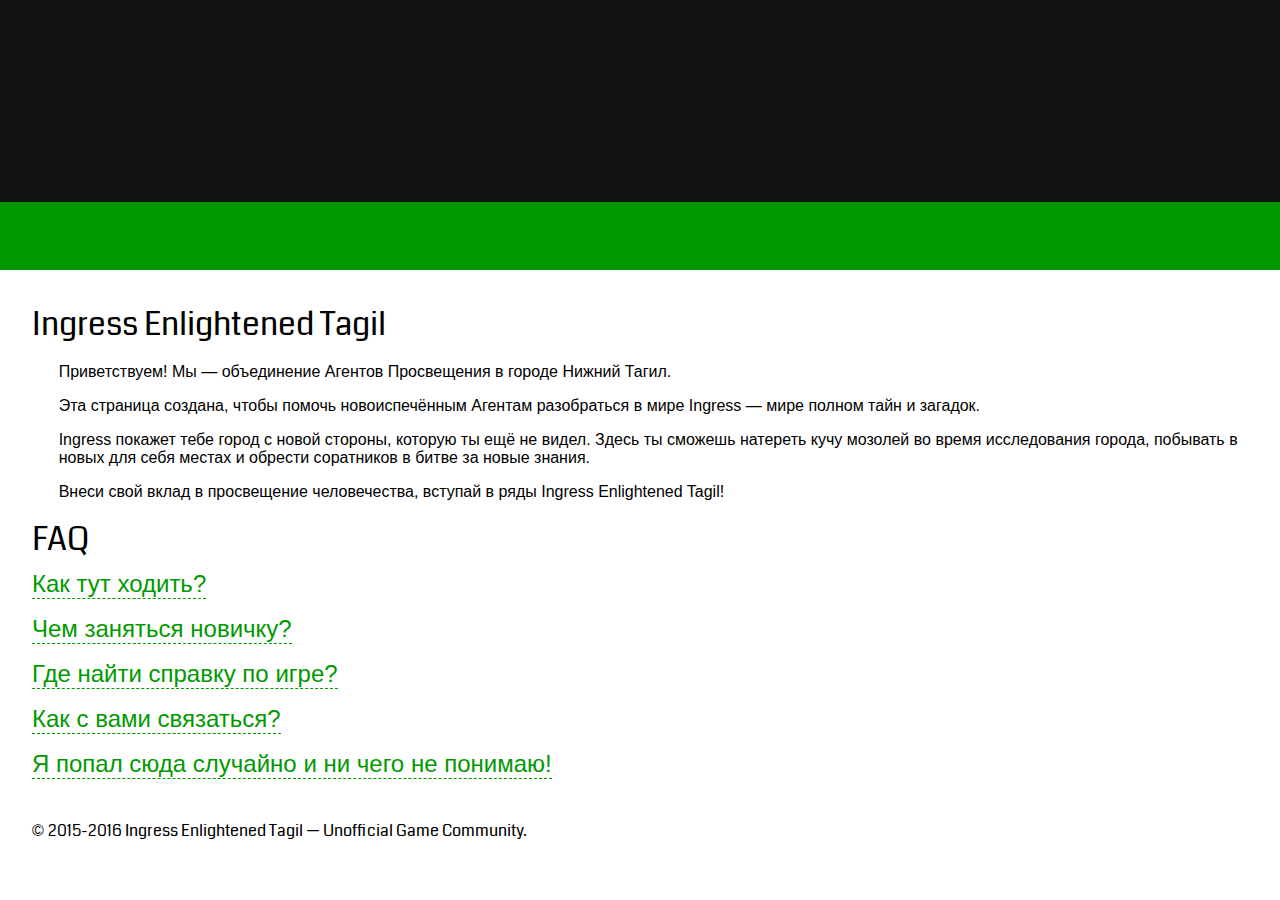
==== index.html @ 899906b1 "Update index.html" ====
<!DOCTYPE html>
<!-- Created by MegaZet
	gplus: https://plus.google.com/u/0/111681634031933067401 -->
<html>
<head>
<title>Ingress Enlightened Tagil</title>
<meta http-equiv="Content-Type" content="text/html; charset=UTF-8" />
<meta name="description" content="Ingress Enlightened Tagil - Unofficial Game Community">
<meta name="Keywords" content="Ingress, Enlightened, Community, Nizhhny Tagil, Tagil, Ингресс, Энлайты, Просвещённые, Просвещение, сообщество, Нижний Тагил, Тагил"> 
<link rel="stylesheet" href="style.css" />
<link href="favicon.png" type="image/png" rel="shortcut icon" />
<link href="https://fonts.googleapis.com/css?family=Coda" rel="stylesheet" type="text/css">
</head>
<body>
	<div class="header">
		<div class="logo"></div>
	</div>
	<div class="main">
		<h1 class="coda">Ingress Enlightened Tagil</h1>
		<p>Приветствуем! Мы — объединение Агентов Просвещения в городе Нижний Тагил.</p>
		<p>Эта страница создана, чтобы помочь новоиспечённым Агентам разобраться в мире Ingress — мире полном тайн и загадок.</p>
		<p>Ingress покажет тебе город с новой стороны, которую ты ещё не видел. Здесь ты сможешь натереть кучу мозолей во время исследования города, побывать в новых для себя местах и обрести соратников в битве за новые знания.</p>
		<p>Внеси свой вклад в просвещение человечества, вступай в ряды Ingress Enlightened Tagil!</p>
		<h1 class="coda">FAQ</h1>
		<label for="faq1">Как тут ходить?</label>
		<input type="checkbox" id="faq1">
		<div id="ans1">
			Твоя позиция в игровом мире напрямую связана с вашей позицией в реальном мире. Иными словами, чтобы добраться до какой-то точки в игре ты должен прийти или приехать туда в реальности.<br/>
			Для этого необходимо чтобы твоё устройство имело доступ в интернет, а так же на нём была включена передача данных GPS.
		</div> 
		<label for="faq2">Чем заняться новичку?</label>
		<input type="checkbox" id="faq2">
		<div id="ans2">
			Основное занятие новичка это получение как можно большего количества AP.<br/>
			Лучшей стратегией в этом деле будет поиск и захват серых порталов и постройка множества небольших полей.<br/>
			Спланировать свои действия можно, посмотрев глобальную <a href="https://www.ingress.com/intel">карту порталов Intel</a>.<br/>
			Особого смысла разрушать порталы Сопротивления для новичка нет - только если очень хочется попробовать ;)
		</div>
		<label for="faq3">Где найти справку по игре?</label>
		<input type="checkbox" id="faq3">
		<div id="ans3">
			В интернете можно найти достаточно много справочной информации по игре. Ниже представлено несколько ссылок, которые помогут разобраться с игрой и ответить на большую часть вопросов:<br/>
			<ul>
				<li>Официальный <a href="https://support.ingress.com/hc/ru">справочный центр Ingress</a>;<br/>
				<li><a href="http://ingress.su">Ingress Wiki на русском</a>;<br/>
				<li>Краткий справочник: <a href="https://p5.zdassets.com/hc/theme_assets/764160/200122727/ENL_QuickGuideKit.pdf">на английском</a> (оригинал) / <a href="https://drive.google.com/file/d/0B8fwtR0fsNl6NGNiRjJFTkZDUVk/view">на русском</a> (перевод);<br/>
				<li><a href="https://drive.google.com/file/d/0Byvu3DpGVrdCWmk1WEdYeWkwYnc/view">Подробный справочник</a>.
			</ul>
		</div>
		<label for="faq4">Как с вами связаться?</label>
		<input type="checkbox" id="faq4">
		<div id="ans4">
			Мы всегда готовы помочь новичкам освоиться в игре и ответить на любые вопросы.<br/>
			Для связи можно использовать COMM — встроенный в игру чат. Он имеет несколько вкладок: Все (All) — если требуется написать сообщение, видимое и Просвещением и Сопротивлением, Фракция (Faction) — для сообщений только внутри фракции.<br/>
			Но в основном игроки для связи используют чаты в мессенжере <a href="https://telegram.org/">Telegram</a>. Сделано это для предотвращения попадания в чат членов вражеской фракции.<br/>
			Так же мы имеем своё сообщество в Google+. Что бы попасть в сообщество, просто напишите об этом в COMM любому Агенту высокого уровня, например <span class="coda green">@MegaZet</span>, <span class="coda green">@Podminus</span> или <span class="coda green">@Monakh</span>, и мы добавим тебя в telegram чат.<br/>
			Кроме того, что бы следить за новостями игры и быть в курсе происходящего можно ступить в:<br/>
			<ul>
				<li>Официальное сообщество <a href="https://plus.google.com/u/0/communities/103803967875500436831">Ingress</a> в Google+;<br/>
				<li>Неофициальное сообщество <a href="https://plus.google.com/u/0/communities/116063637455161334044">Ingress - Россия</a> в Google+;<br/>
				<li>Неофициальное неформальное сообщество <a href="https://plus.google.com/u/0/communities/117521882712940738232">Ignress Роисся</a> в Google+;<br/>
				<li>Неофициальное сообщество <a href="https://vk.com/ingress">Ingress</a> в Вконтакте.
			</ul>
		</div>
		<label for="faq5">Я попал сюда случайно и ни чего не понимаю!</label>
		<input type="checkbox" id="faq5">
		<div id="ans5">
			Этот сайт посвящён <a href="https://www.ingress.com/">Ingress</a> — многопользовательской он-лайн игре с дополненной реальностью, созданной Niantic Labs в Google для Android- и iOS-устройств.<br/>
			Если прочитанная выше информация тебя заинтересовала, и ты хочешь примкнуть к одной из игровых Фракций, то добро пожаловать!<br/>
			Скачать клиент игры на своё мобильное устройство можно по одной из ссылок ниже:<br/>
			<a class="gp" href="https://play.google.com/store/apps/details?id=com.nianticproject.ingress" alt="Загрузите на Google Play"></a><a class="as" href="https://itunes.apple.com/ru/app/ingress/id576505181" alt="Загрузите в App Store"></a><br/>
			Или можно воспользоваться QR-кодами:<br/>
			Google Play:<img class="img" src="qr-android.gif" alt="qr-android" /> App Store:<img class="img" src="qr-ios.gif" alt="qr-ios" /><br/>
			Выбирая Фракцию помни: "Сопротивление бесполезно. Просвещение неизбежно!".
		</div>
		<div class="footer">
		© <span class="coda">2015-2016 Ingress Enlightened Tagil — Unofficial Game Community.</span>
		</div>
	</div>
</body>
</html>
---- style.css ----
body, html {
	margin: 0; padding: 0;
	width: 100%; height: 100%;
	color: #000000;
	font: 12pt 'Helvetica', sans-serif;
}

.header {
	width: 100%;
	height: 30%;
	background-image: linear-gradient(to bottom, #131313 75%, #009900 25%);
}

.logo {
	width: 100%;
	height: 100%;
	background-image: url('logo.svg');
	background-size: contain;
	background-repeat: no-repeat;
	background-position: 50% 0%;
}

.main {
	padding-top: 24pt;
	padding-left: 24pt;
}

.footer  {
	width: 100%;
	padding-top: 2em;
}

h1, h2 {
	font-weight: normal;
	margin: 0; padding: 0;
}

label {
	display: inline-block;
	cursor: pointer;
	font-size: 18pt;
	color: #009900;
	margin-top: 6pt;
	margin-bottom:6pt;
	border-bottom: 1px dashed #009900;
}

a, .green {
	color: #009900;
}

.coda {
	font-family: 'Coda', sans-serif;
}

#ans1, #ans2, #ans3, #ans4, #ans5 {
	margin-left: 20pt;
	visibility: hidden;
	height: 0;
	opacity: 0;
	transform: scaleY(0);
	transition-property: height, transform, opacity;
	transition-duration: 0.1s; transition-timing-function: ease-out; transition-delay: 0s;
}

#faq1:checked + #ans1, #faq2:checked + #ans2, #faq3:checked + #ans3, #faq4:checked + #ans4, #faq5:checked + #ans5 {
	visibility: visible;
	height: auto;
	transform: scaleY(1);
	opacity: 1;
}

input {
	visibility: hidden;
}

ul {
	margin-top: 0; margin-bottom :0;
}

.img {
	margin: 20pt;
	vertical-align: middle;
}

.gp, .as {
	display: inline-block;
	margin-left: 20pt;
	width: 160px;
	height: 46px;
}

.gp {
	background-image: url('googleplay.svg');
}

.as {
	background-image: url('appstore.svg');
}

p {
	margin-left: 20pt;
}
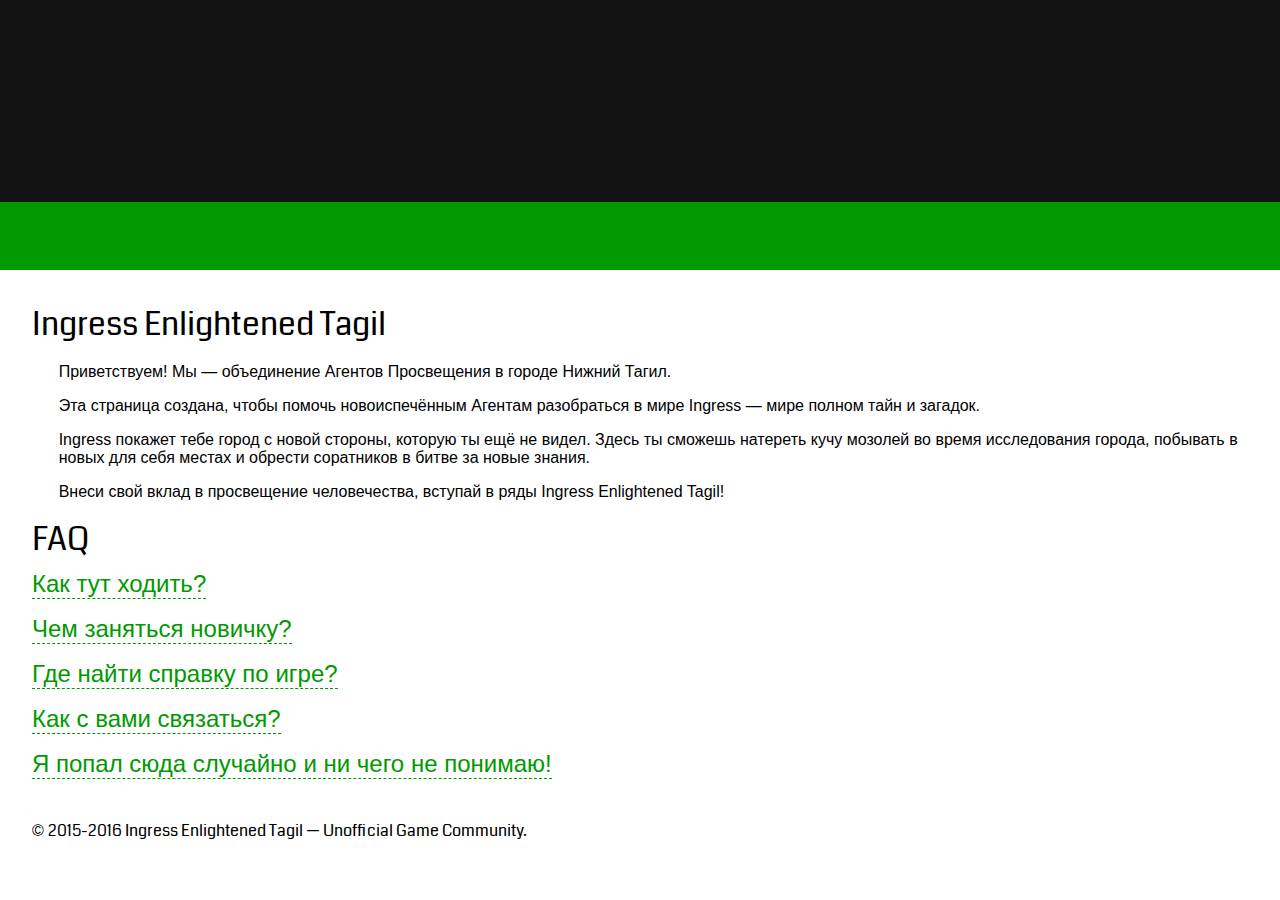
==== commit 62a89a14: "Update index.html" ====
--- a/index.html
+++ b/index.html
@@ -6,7 +6,7 @@
 <title>Ingress Enlightened Tagil</title>
 <meta http-equiv="Content-Type" content="text/html; charset=UTF-8" />
 <meta name="description" content="Ingress Enlightened Tagil - Unofficial Game Community">
-<meta name="Keywords" content="Ingress, Enlightened, Community, Nizhhny Tagil, Tagil, Ингресс, Энлайты, Просвещённые, Просвещение, сообщество, Нижний Тагил, Тагил"> 
+<meta name="Keywords" content="Ingress, Enlightened, Community, Nizhny Tagil, Tagil, Ингресс, Энлайты, Энлайт, Просвещённые, Просвещение, сообщество, Нижний Тагил, Тагил"> 
 <link rel="stylesheet" href="style.css" />
 <link href="favicon.png" type="image/png" rel="shortcut icon" />
 <link href="https://fonts.googleapis.com/css?family=Coda" rel="stylesheet" type="text/css">
@@ -43,8 +43,8 @@
 			<ul>
 				<li>Официальный <a href="https://support.ingress.com/hc/ru">справочный центр Ingress</a>;<br/>
 				<li><a href="http://ingress.su">Ingress Wiki на русском</a>;<br/>
-				<li>Краткий справочник: <a href="https://p5.zdassets.com/hc/theme_assets/764160/200122727/ENL_QuickGuideKit.pdf">на английском</a> (оригинал) / <a href="https://drive.google.com/file/d/0B8fwtR0fsNl6NGNiRjJFTkZDUVk/view">на русском</a> (перевод);<br/>
-				<li><a href="https://drive.google.com/file/d/0Byvu3DpGVrdCWmk1WEdYeWkwYnc/view">Подробный справочник</a>.
+				<li>Официальный краткий справочник: <a href="https://p5.zdassets.com/hc/theme_assets/764160/200122727/ENL_QuickGuideKit.pdf">на английском</a> (оригинал) / <a href="https://drive.google.com/file/d/0B8fwtR0fsNl6NGNiRjJFTkZDUVk/view">на русском</a> (перевод);<br/>
+				<li><a href="https://drive.google.com/file/d/0B8fwtR0fsNl6c1B4VXFFRkRfTFU/view">Подробный справочник</a>.
 			</ul>
 		</div>
 		<label for="faq4">Как с вами связаться?</label>
@@ -53,13 +53,15 @@
 			Мы всегда готовы помочь новичкам освоиться в игре и ответить на любые вопросы.<br/>
 			Для связи можно использовать COMM — встроенный в игру чат. Он имеет несколько вкладок: Все (All) — если требуется написать сообщение, видимое и Просвещением и Сопротивлением, Фракция (Faction) — для сообщений только внутри фракции.<br/>
 			Но в основном игроки для связи используют чаты в мессенжере <a href="https://telegram.org/">Telegram</a>. Сделано это для предотвращения попадания в чат членов вражеской фракции.<br/>
-			Так же мы имеем своё сообщество в Google+. Что бы попасть в сообщество, просто напишите об этом в COMM любому Агенту высокого уровня, например <span class="coda green">@MegaZet</span>, <span class="coda green">@Podminus</span> или <span class="coda green">@Monakh</span>, и мы добавим тебя в telegram чат.<br/>
+			Так же мы имеем своё сообщество в Google+. Что бы попасть в сообщество, просто напишите об этом в COMM любому Агенту высокого уровня, например <span class="coda green">@MegaZet</span>, <span class="coda green">@Podminus</span> или <span class="coda green">@Monakh</span>.<br/>
+			Либо <a href="https://telegram.me/megazet">напиши</a> нам напрямую в Telegram.<br/>
 			Кроме того, что бы следить за новостями игры и быть в курсе происходящего можно ступить в:<br/>
 			<ul>
 				<li>Официальное сообщество <a href="https://plus.google.com/u/0/communities/103803967875500436831">Ingress</a> в Google+;<br/>
-				<li>Неофициальное сообщество <a href="https://plus.google.com/u/0/communities/116063637455161334044">Ingress - Россия</a> в Google+;<br/>
-				<li>Неофициальное неформальное сообщество <a href="https://plus.google.com/u/0/communities/117521882712940738232">Ignress Роисся</a> в Google+;<br/>
-				<li>Неофициальное сообщество <a href="https://vk.com/ingress">Ingress</a> в Вконтакте.
+				<li>Сообщество <a href="https://plus.google.com/u/0/communities/116063637455161334044">Ingress - Россия</a> в Google+;<br/>
+				<li>Неформальное сообщество <a href="https://plus.google.com/u/0/communities/117521882712940738232">Ignress Роисся</a> в Google+;<br/>
+				<li>Сообщество <a href="https://vk.com/ingress">Ingress</a> в Вконтакте.
+				<li>Новостной канал <a href="https://telegram.me/IERussia">Enlightened Russia</a> в Telegram.
 			</ul>
 		</div>
 		<label for="faq5">Я попал сюда случайно и ни чего не понимаю!</label>
@@ -68,10 +70,22 @@
 			Этот сайт посвящён <a href="https://www.ingress.com/">Ingress</a> — многопользовательской он-лайн игре с дополненной реальностью, созданной Niantic Labs в Google для Android- и iOS-устройств.<br/>
 			Если прочитанная выше информация тебя заинтересовала, и ты хочешь примкнуть к одной из игровых Фракций, то добро пожаловать!<br/>
 			Скачать клиент игры на своё мобильное устройство можно по одной из ссылок ниже:<br/>
-			<a class="gp" href="https://play.google.com/store/apps/details?id=com.nianticproject.ingress" alt="Загрузите на Google Play"></a><a class="as" href="https://itunes.apple.com/ru/app/ingress/id576505181" alt="Загрузите в App Store"></a><br/>
-			Или можно воспользоваться QR-кодами:<br/>
-			Google Play:<img class="img" src="qr-android.gif" alt="qr-android" /> App Store:<img class="img" src="qr-ios.gif" alt="qr-ios" /><br/>
-			Выбирая Фракцию помни: "Сопротивление бесполезно. Просвещение неизбежно!".
+			<div>
+				<div class="banners">
+					<a class="gp" href="https://play.google.com/store/apps/details?id=com.nianticproject.ingress" title="Загрузите на Google Play"></a>
+					<br/>
+					<a class="as" href="https://itunes.apple.com/ru/app/ingress/id576505181" title="Загрузите в App Store"></a>
+				</div>
+				<figure>
+					<img class="img" src="qr-android.gif" alt="qr-android" />
+					<figcaption>Google Paly</figcaption>
+				</figure>
+				<figure>
+					<img class="qr_as" src="qr-ios.gif" alt="App Store" />
+					<figcaption>App Store</figcaption>
+				</figure>
+			</div>
+			Выбирая Фракцию помни: "Просвещение неизбежно. Сопротивление бесполезно!".
 		</div>
 		<div class="footer">
 		© <span class="coda">2015-2016 Ingress Enlightened Tagil — Unofficial Game Community.</span>
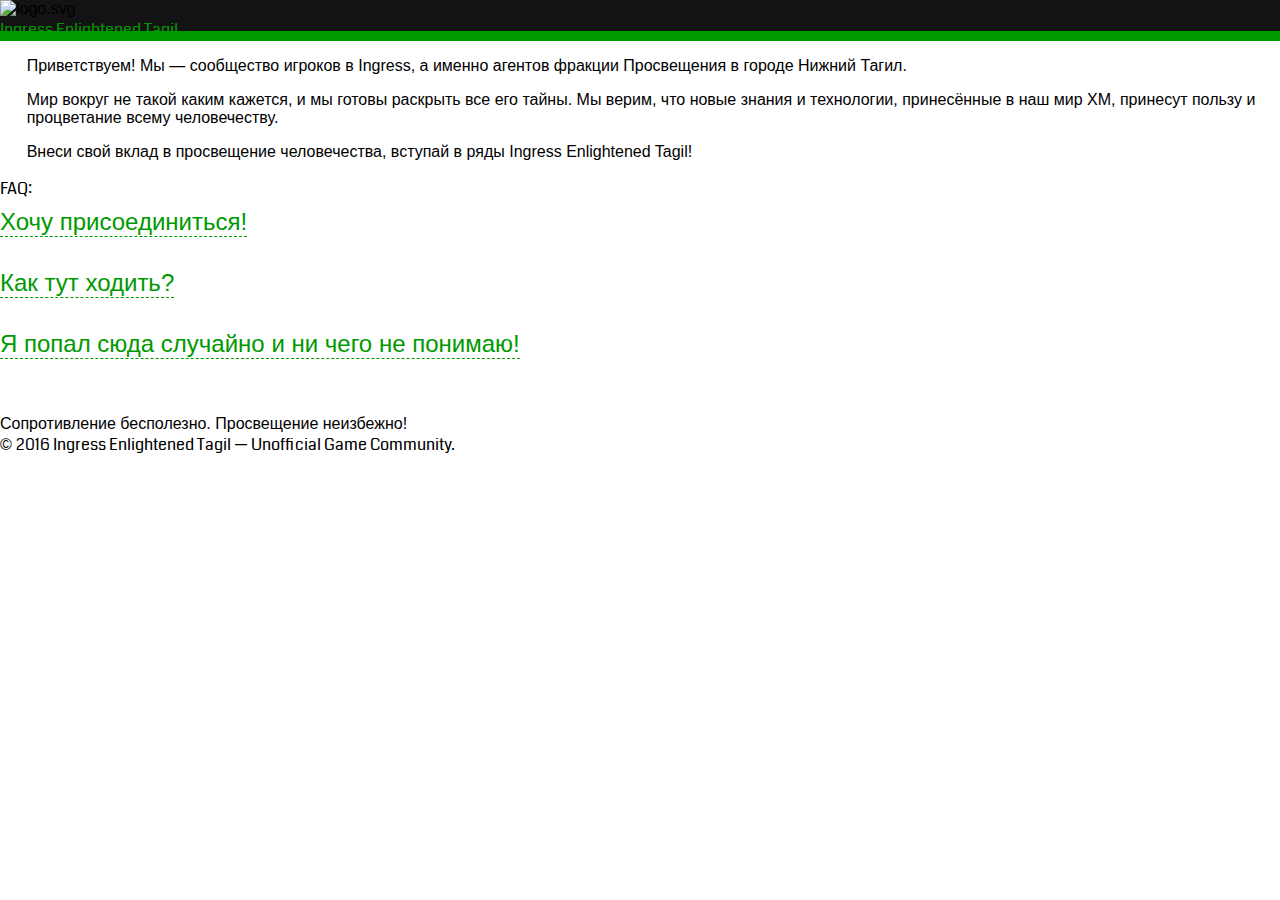
==== commit b7c5ec29: "Update and rename oldindex.html to index.html" ====
--- a/index.html
+++ b/index.html
@@ -6,89 +6,72 @@
 <title>Ingress Enlightened Tagil</title>
 <meta http-equiv="Content-Type" content="text/html; charset=UTF-8" />
 <meta name="description" content="Ingress Enlightened Tagil - Unofficial Game Community">
-<meta name="Keywords" content="Ingress, Enlightened, Community, Nizhny Tagil, Tagil, Ингресс, Энлайты, Энлайт, Просвещённые, Просвещение, сообщество, Нижний Тагил, Тагил"> 
+<meta name="Keywords" content="Ingress, Enlightened, Community, Nizhhny Tagil, Tagil, Ингресс, Энлайты, Просвещённые, Просвещение, сообщество, Нижний Тагил, Тагил"> 
 <link rel="stylesheet" href="style.css" />
 <link href="favicon.png" type="image/png" rel="shortcut icon" />
 <link href="https://fonts.googleapis.com/css?family=Coda" rel="stylesheet" type="text/css">
 </head>
 <body>
-	<div class="header">
-		<div class="logo"></div>
-	</div>
-	<div class="main">
-		<h1 class="coda">Ingress Enlightened Tagil</h1>
-		<p>Приветствуем! Мы — объединение Агентов Просвещения в городе Нижний Тагил.</p>
-		<p>Эта страница создана, чтобы помочь новоиспечённым Агентам разобраться в мире Ingress — мире полном тайн и загадок.</p>
-		<p>Ingress покажет тебе город с новой стороны, которую ты ещё не видел. Здесь ты сможешь натереть кучу мозолей во время исследования города, побывать в новых для себя местах и обрести соратников в битве за новые знания.</p>
-		<p>Внеси свой вклад в просвещение человечества, вступай в ряды Ingress Enlightened Tagil!</p>
-		<h1 class="coda">FAQ</h1>
-		<label for="faq1">Как тут ходить?</label>
-		<input type="checkbox" id="faq1">
-		<div id="ans1">
-			Твоя позиция в игровом мире напрямую связана с вашей позицией в реальном мире. Иными словами, чтобы добраться до какой-то точки в игре ты должен прийти или приехать туда в реальности.<br/>
-			Для этого необходимо чтобы твоё устройство имело доступ в интернет, а так же на нём была включена передача данных GPS.
-		</div> 
-		<label for="faq2">Чем заняться новичку?</label>
-		<input type="checkbox" id="faq2">
-		<div id="ans2">
-			Основное занятие новичка это получение как можно большего количества AP.<br/>
-			Лучшей стратегией в этом деле будет поиск и захват серых порталов и постройка множества небольших полей.<br/>
-			Спланировать свои действия можно, посмотрев глобальную <a href="https://www.ingress.com/intel">карту порталов Intel</a>.<br/>
-			Особого смысла разрушать порталы Сопротивления для новичка нет - только если очень хочется попробовать ;)
+	<div class="wrapper">
+		<div class="header">
+			<img src="logo.svg" class="logo" alt="logo.svg" />
+			<div class="title">
+				<div class="coda middle"><a href="http://enltagil.ml" title="http://enltagil.ml">Ingress Enlightened Tagil</a></div>
+			</div>
 		</div>
-		<label for="faq3">Где найти справку по игре?</label>
-		<input type="checkbox" id="faq3">
-		<div id="ans3">
-			В интернете можно найти достаточно много справочной информации по игре. Ниже представлено несколько ссылок, которые помогут разобраться с игрой и ответить на большую часть вопросов:<br/>
-			<ul>
-				<li>Официальный <a href="https://support.ingress.com/hc/ru">справочный центр Ingress</a>;<br/>
-				<li><a href="http://ingress.su">Ingress Wiki на русском</a>;<br/>
-				<li>Официальный краткий справочник: <a href="https://p5.zdassets.com/hc/theme_assets/764160/200122727/ENL_QuickGuideKit.pdf">на английском</a> (оригинал) / <a href="https://drive.google.com/file/d/0B8fwtR0fsNl6NGNiRjJFTkZDUVk/view">на русском</a> (перевод);<br/>
-				<li><a href="https://drive.google.com/file/d/0B8fwtR0fsNl6c1B4VXFFRkRfTFU/view">Подробный справочник</a>.
-			</ul>
+		<div class="content">
+			<div class="hello">
+				<p>Приветствуем! Мы — сообщество игроков в Ingress, а именно агентов фракции Просвещения в городе Нижний Тагил.</p>
+				<p>Мир вокруг не такой каким кажется, и мы готовы раскрыть все его тайны. Мы верим, что новые знания и технологии, принесённые в наш мир XM, принесут пользу и процветание всему человечеству.</p>
+				<p>Внеси свой вклад в просвещение человечества, вступай в ряды Ingress Enlightened Tagil!</p>
+			</div>
+			<div class="coda h2">FAQ:</div>
+			<label for="faq1">Хочу присоединиться!</label>
+			<input type="checkbox" id="faq1">
+			<div id="ans1">
+				<p>Ingress это командная игра, где один в поле не воин. Если ты хочешь играть в команде, то добро пожаловать! Мы всегда рады видеть новичков наших рядах!</p>
+				<p>Для свзязи мы используем мессенджер <a href="https://telegram.org" title="https://telegram.org">Telegram</a>. Он удобнее и безопаснее встроенного в игру COMM, и им пользуются агенты по всему миру.</p>
+				<div class="center">
+					<a href="https://telegram.org/dl/android" title="Скачать Telegram для Android">Telegram для Android</a><br/>
+					<a href="https://telegram.org/dl/ios" title="Скачать Telegram для iOS">Telegram для iOS</a>
+				</div>
+				<p>После установки мессенджера укажи <span class="coda">@username</span> в настройках профиля. Старайся, что бы он совпадал с твоим ником в игре. После этого просто пройди по ссылке ниже и ты попадёшь в наш чат:</p>
+				<div class="center">
+					★ <a href="https://telegram.me/megazet" title="Зайти в чат">Ingress Enlightened Tagil</a> ★
+				</div>
+				<p>Кроме того, что бы следить за новостями игры и быть в курсе происходящего вступай в:</p>
+				<ul>
+					<li>Официальное сообщество <a href="https://plus.google.com/u/0/communities/103803967875500436831">Ingress</a> в Google+;</li>
+					<li>Сообщество <a href="https://plus.google.com/u/0/communities/116063637455161334044">Ingress - Россия</a> в Google+;</li>
+					<li>Неформальное сообщество <a href="https://plus.google.com/u/0/communities/117521882712940738232">Ignress Роисся</a> в Google+;</li>
+					<li>Сообщество <a href="https://vk.com/ingress">Ingress</a> ВКонтакте.</li>
+					<li>Новостной канал <a href="https://telegram.me/IERussia">Enlightened Russia</a> в Telegram.</li>
+				</ul>
+				<br/>
+			</div>
+			<label for="faq2">Как тут ходить?</label>
+			<input type="checkbox" id="faq2">
+			<div id="ans2">
+				<p>Если у тебя есть какие-либо вопросы по игре, то не стесняйся спрашивать на них ответы. Сделать это можно в нашем чате в Telegram, либо в фракционном чате в самой игре.</p>
+				<p>Так же мы подготовили несколько ссылок на мануалы и ресурсы, содержащие полезную инфрмация для новичков и ответы на большую часть вопросов:</p>
+				<ul>
+					<li>Подробный <a href="http://cross.lumet.ru/documents/ENL_BRIEF_MATHEIST.PDF">Полевой Устав Агента Просвещения</a> от Агента Matheist.</li>
+					<li>Краткий справочник: <a href="https://p5.zdassets.com/hc/theme_assets/764160/200122727/ENL_QuickGuideKit.pdf">на английском</a> (оригинал) / <a href="https://drive.google.com/file/d/0B8fwtR0fsNl6NGNiRjJFTkZDUVk/view">на русском</a> (кривенький перевод);</li>
+					<li><a href="http://ingress.su">Ingress Wiki на русском</a>;</li>
+					<li>Официальный <a href="https://support.ingress.com/hc/ru">справочный центр Ingress</a>;</li>
+				</ul>
+				<br/>
+			</div>
+			<label for="faq3">Я попал сюда случайно и ни чего не понимаю!</label>
+			<input type="checkbox" id="faq3">
+			<div id="ans3">
+				<p>Этот сайт посвящён <a href="https://www.ingress.com/">Ingress</a> — многопользовательской он-лайн игре с дополненной реальностью, созданной Niantic Labs в Google для Android- и iOS-устройств.</p>
+				<p>Если прочитанная выше информация тебя заинтересовала, и ты хочешь примкнуть к одной из игровых Фракций, то добро пожаловать!</p>
+			</div>
 		</div>
-		<label for="faq4">Как с вами связаться?</label>
-		<input type="checkbox" id="faq4">
-		<div id="ans4">
-			Мы всегда готовы помочь новичкам освоиться в игре и ответить на любые вопросы.<br/>
-			Для связи можно использовать COMM — встроенный в игру чат. Он имеет несколько вкладок: Все (All) — если требуется написать сообщение, видимое и Просвещением и Сопротивлением, Фракция (Faction) — для сообщений только внутри фракции.<br/>
-			Но в основном игроки для связи используют чаты в мессенжере <a href="https://telegram.org/">Telegram</a>. Сделано это для предотвращения попадания в чат членов вражеской фракции.<br/>
-			Так же мы имеем своё сообщество в Google+. Что бы попасть в сообщество, просто напишите об этом в COMM любому Агенту высокого уровня, например <span class="coda green">@MegaZet</span>, <span class="coda green">@Podminus</span> или <span class="coda green">@Monakh</span>.<br/>
-			Либо <a href="https://telegram.me/megazet">напиши</a> нам напрямую в Telegram.<br/>
-			Кроме того, что бы следить за новостями игры и быть в курсе происходящего можно ступить в:<br/>
-			<ul>
-				<li>Официальное сообщество <a href="https://plus.google.com/u/0/communities/103803967875500436831">Ingress</a> в Google+;<br/>
-				<li>Сообщество <a href="https://plus.google.com/u/0/communities/116063637455161334044">Ingress - Россия</a> в Google+;<br/>
-				<li>Неформальное сообщество <a href="https://plus.google.com/u/0/communities/117521882712940738232">Ignress Роисся</a> в Google+;<br/>
-				<li>Сообщество <a href="https://vk.com/ingress">Ingress</a> в Вконтакте.
-				<li>Новостной канал <a href="https://telegram.me/IERussia">Enlightened Russia</a> в Telegram.
-			</ul>
-		</div>
-		<label for="faq5">Я попал сюда случайно и ни чего не понимаю!</label>
-		<input type="checkbox" id="faq5">
-		<div id="ans5">
-			Этот сайт посвящён <a href="https://www.ingress.com/">Ingress</a> — многопользовательской он-лайн игре с дополненной реальностью, созданной Niantic Labs в Google для Android- и iOS-устройств.<br/>
-			Если прочитанная выше информация тебя заинтересовала, и ты хочешь примкнуть к одной из игровых Фракций, то добро пожаловать!<br/>
-			Скачать клиент игры на своё мобильное устройство можно по одной из ссылок ниже:<br/>
-			<div>
-				<div class="banners">
-					<a class="gp" href="https://play.google.com/store/apps/details?id=com.nianticproject.ingress" title="Загрузите на Google Play"></a>
-					<br/>
-					<a class="as" href="https://itunes.apple.com/ru/app/ingress/id576505181" title="Загрузите в App Store"></a>
-				</div>
-				<figure>
-					<img class="img" src="qr-android.gif" alt="qr-android" />
-					<figcaption>Google Paly</figcaption>
-				</figure>
-				<figure>
-					<img class="qr_as" src="qr-ios.gif" alt="App Store" />
-					<figcaption>App Store</figcaption>
-				</figure>
-			</div>
-			Выбирая Фракцию помни: "Просвещение неизбежно. Сопротивление бесполезно!".
-		</div>
-		<div class="footer">
-		© <span class="coda">2015-2016 Ingress Enlightened Tagil — Unofficial Game Community.</span>
+		<div class="footer center">
+		Сопротивление бесполезно. Просвещение неизбежно!<br/>
+		© <span class="coda">2016 Ingress Enlightened Tagil — Unofficial Game Community.</span>
 		</div>
 	</div>
 </body>
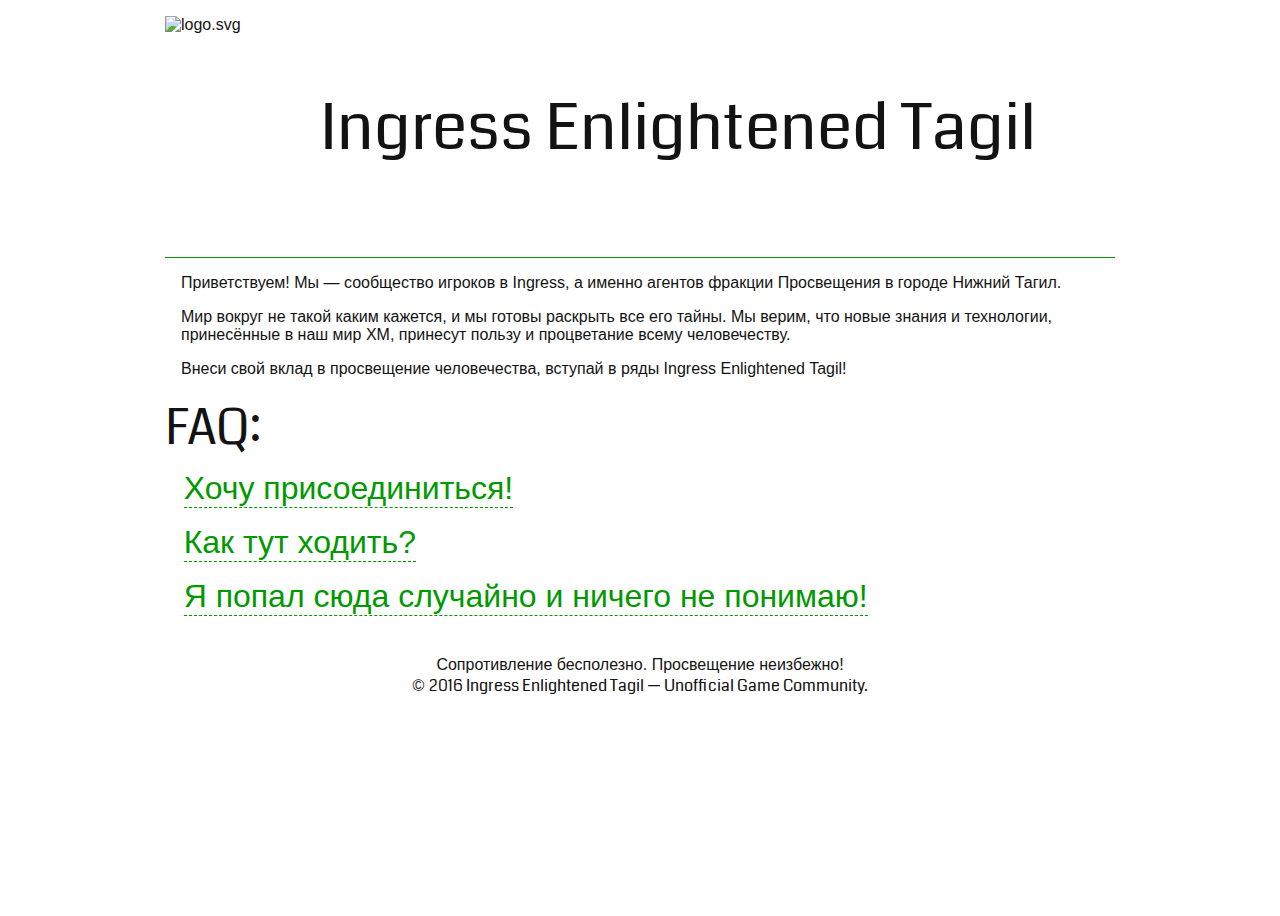
==== commit 0ab0ad7c: "Update index.html" ====
--- a/index.html
+++ b/index.html
@@ -36,9 +36,10 @@
 					<a href="https://telegram.org/dl/ios" title="Скачать Telegram для iOS">Telegram для iOS</a>
 				</div>
 				<p>После установки мессенджера укажи <span class="coda">@username</span> в настройках профиля. Старайся, что бы он совпадал с твоим ником в игре. После этого просто пройди по ссылке ниже и ты попадёшь в наш чат:</p>
-				<div class="center">
-					★ <a href="https://telegram.me/megazet" title="Зайти в чат">Ingress Enlightened Tagil</a> ★
+				<div class="center h2">
+					★ <a href="https://telegram.me/joinchat/ABR-mz6qqdg-nqkXg0a7Yg" title="Зайти в чат">Ingress Enlightened Tagil</a> ★
 				</div>
+				<p>Либо, если ссылка выше сломается, можно так же написать <a href="https://telegram.me/megazet" title="Написать личное сообщение агенту MegaZet">сюда</a>.</p>
 				<p>Кроме того, что бы следить за новостями игры и быть в курсе происходящего вступай в:</p>
 				<ul>
 					<li>Официальное сообщество <a href="https://plus.google.com/u/0/communities/103803967875500436831">Ingress</a> в Google+;</li>
@@ -57,16 +58,22 @@
 				<ul>
 					<li>Подробный <a href="http://cross.lumet.ru/documents/ENL_BRIEF_MATHEIST.PDF">Полевой Устав Агента Просвещения</a> от Агента Matheist.</li>
 					<li>Краткий справочник: <a href="https://p5.zdassets.com/hc/theme_assets/764160/200122727/ENL_QuickGuideKit.pdf">на английском</a> (оригинал) / <a href="https://drive.google.com/file/d/0B8fwtR0fsNl6NGNiRjJFTkZDUVk/view">на русском</a> (кривенький перевод);</li>
-					<li><a href="http://ingress.su">Ingress Wiki на русском</a>;</li>
+					<li><a href="http://ingress.su">Ingress Wiki по-русски</a>;</li>
 					<li>Официальный <a href="https://support.ingress.com/hc/ru">справочный центр Ingress</a>;</li>
 				</ul>
 				<br/>
 			</div>
-			<label for="faq3">Я попал сюда случайно и ни чего не понимаю!</label>
+			<label for="faq3">Я попал сюда случайно и ничего не понимаю!</label>
 			<input type="checkbox" id="faq3">
 			<div id="ans3">
 				<p>Этот сайт посвящён <a href="https://www.ingress.com/">Ingress</a> — многопользовательской он-лайн игре с дополненной реальностью, созданной Niantic Labs в Google для Android- и iOS-устройств.</p>
-				<p>Если прочитанная выше информация тебя заинтересовала, и ты хочешь примкнуть к одной из игровых Фракций, то добро пожаловать!</p>
+				<p>В основе игры лежит борьба двух глобальных фракций за контроль над умами человечества. Игрокам предлагается присеодениться к одной из фракций и выйти на улицы в поисках виртуальных порталов, расположеных в различных местах по всему миру, для захвата их под свой кнтроль. Для передвижения по миру Ingress игрок использует свои собственные ноги, двигаясь в реальном мире. Координаты игрока определяются с помощью GPS, а все действия синхронизируются через Интрнет в реальном времени. Без использования этих двух технологий поиграть в игру не удастся.</p>
+				<p>Путешествия, новые знакомства, различные интересные места в твоём городе, о существовании которых мало кто знает — это всё Ingress.</p>
+				<p>Если прочитанная выше информация тебя заинтересовала, и ты хочешь примкнуть к одной из игровых Фракций, то добро пожаловать! Установить Ingress на своё мобильное устройство можно по одной из ссылок ниже:</p>
+				<div class="center">
+					<a href="https://play.google.com/store/apps/details?id=com.nianticproject.ingress" title="Скачать Ingress для Android">Ingress для Android</a><br/>
+					<a href="https://itunes.apple.com/us/app/ingress/id576505181" title="Скачать Ingress для iOS">Ingress для iOS</a>
+				</div>
 			</div>
 		</div>
 		<div class="footer center">
--- a/style.css
+++ b/style.css
@@ -1,28 +1,59 @@
 body, html {
-	margin: 0; padding: 0;
-	width: 100%; height: 100%;
-	color: #000000;
+	color: #131313;
 	font: 12pt 'Helvetica', sans-serif;
+	height: 100%;
+	margin: 0;
+	padding: 0;
+	width: 100%; 
+}
+
+.wrapper {
+	height: 100%;
+	margin: 0 auto;
+	min-width: 950px;
+	width: 55%;
 }
 
 .header {
 	width: 100%;
-	height: 30%;
-	background-image: linear-gradient(to bottom, #131313 75%, #009900 25%);
+	height: 25%;
+	margin-bottom: 1em;
+	margin-top: 1em;
+	text-align: center;
 }
 
 .logo {
-	width: 100%;
+	float: left;
 	height: 100%;
-	background-image: url('logo.svg');
-	background-size: contain;
-	background-repeat: no-repeat;
-	background-position: 50% 0%;
 }
 
-.main {
-	padding-top: 24pt;
-	padding-left: 24pt;
+.title {
+	display: flex;
+	height: 100%;
+	font-size: 400%;
+}
+
+.middle {
+	margin: auto;
+}
+
+.middle > a {
+	color: #131313;
+	text-decoration: none;
+	transition: color 0.5s ease-out 0s;
+}
+
+.middle > a:hover {
+	color: #009900;
+	transition: color 0.5s ease-out 0s;
+}
+
+.content {
+	border-top: 1px solid #009900;
+}
+
+.hello {
+	margin: 1em;
 }
 
 .footer  {
@@ -30,16 +61,20 @@
 	padding-top: 2em;
 }
 
-h1, h2 {
-	font-weight: normal;
-	margin: 0; padding: 0;
+.h2 {
+	font-size: 300%;
+}
+
+.h3 {
+	font-size: 200%;
 }
 
 label {
 	display: inline-block;
 	cursor: pointer;
-	font-size: 18pt;
+	font-size: 200%;
 	color: #009900;
+	margin-left: 14pt;
 	margin-top: 6pt;
 	margin-bottom:6pt;
 	border-bottom: 1px dashed #009900;
@@ -53,8 +88,8 @@
 	font-family: 'Coda', sans-serif;
 }
 
-#ans1, #ans2, #ans3, #ans4, #ans5 {
-	margin-left: 20pt;
+#ans1, #ans2, #ans3 {
+	margin-left: 2em;
 	visibility: hidden;
 	height: 0;
 	opacity: 0;
@@ -63,11 +98,21 @@
 	transition-duration: 0.1s; transition-timing-function: ease-out; transition-delay: 0s;
 }
 
-#faq1:checked + #ans1, #faq2:checked + #ans2, #faq3:checked + #ans3, #faq4:checked + #ans4, #faq5:checked + #ans5 {
+#faq1:checked + #ans1, #faq2:checked + #ans2, #faq3:checked + #ans3 {
 	visibility: visible;
 	height: auto;
 	transform: scaleY(1);
 	opacity: 1;
+}
+
+#ans1 > p, #ans2 > p, #ans3 > p {
+	margin-bottom: 0;
+	margin-top: 0;
+}
+
+#faq1:checked + #ans1 > p, #faq2:checked + #ans2 > p, #faq3:checked + #ans3 > p {
+	margin-bottom: 1em;
+	margin-top: 1em;
 }
 
 input {
@@ -75,29 +120,12 @@
 }
 
 ul {
-	margin-top: 0; margin-bottom :0;
+	margin-top: 0;
+	margin-bottom: 0;
+	margin-left: 1em;
+	padding-left: 1em;
 }
 
-.img {
-	margin: 20pt;
-	vertical-align: middle;
+.center {
+	text-align: center;
 }
-
-.gp, .as {
-	display: inline-block;
-	margin-left: 20pt;
-	width: 160px;
-	height: 46px;
-}
-
-.gp {
-	background-image: url('googleplay.svg');
-}
-
-.as {
-	background-image: url('appstore.svg');
-}
-
-p {
-	margin-left: 20pt;
-}
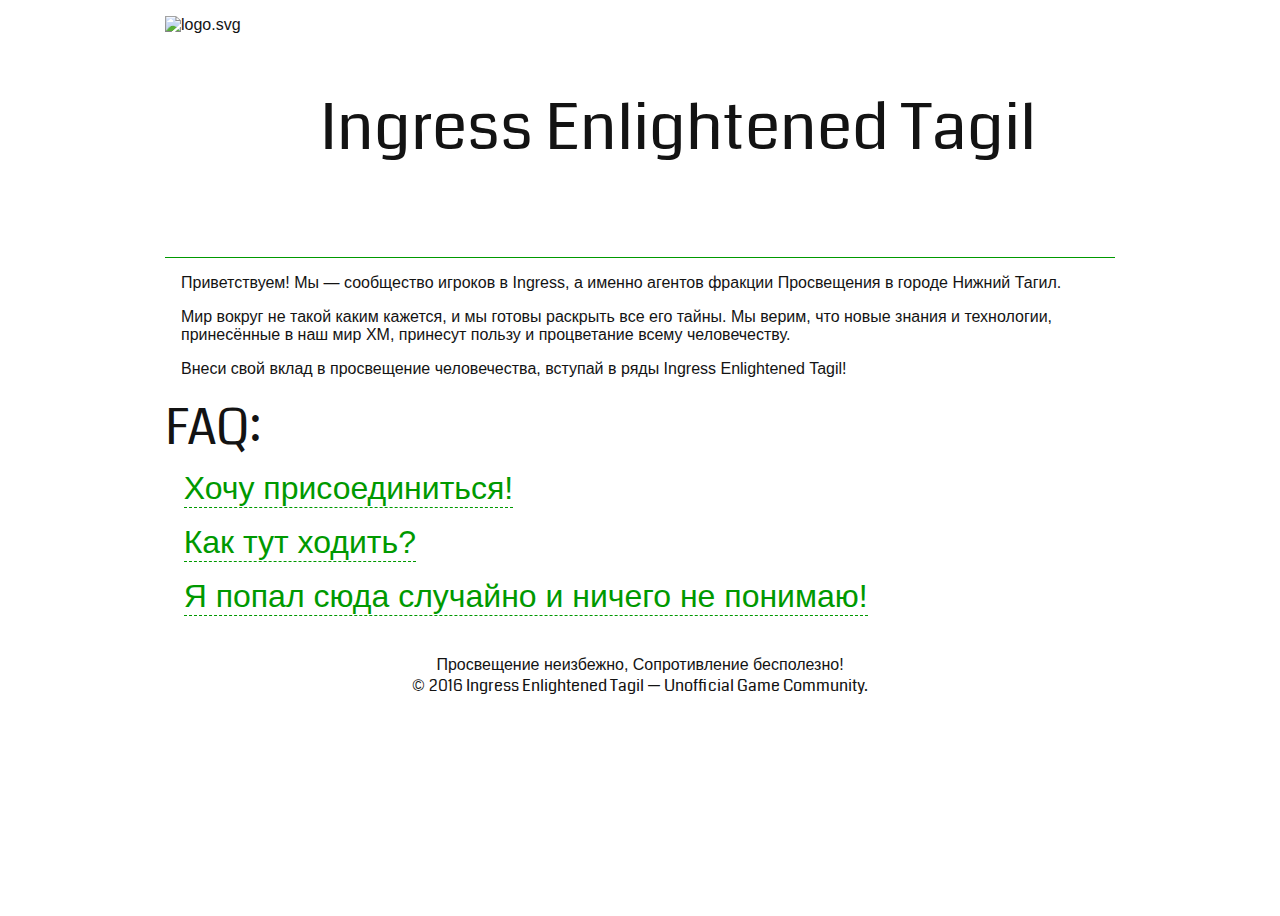
==== commit 705f46fc: "Update index.html" ====
--- a/index.html
+++ b/index.html
@@ -36,7 +36,7 @@
 					<a href="https://telegram.org/dl/ios" title="Скачать Telegram для iOS">Telegram для iOS</a>
 				</div>
 				<p>После установки мессенджера укажи <span class="coda">@username</span> в настройках профиля. Старайся, что бы он совпадал с твоим ником в игре. После этого просто пройди по ссылке ниже и ты попадёшь в наш чат:</p>
-				<div class="center h2">
+				<div class="center coda h3">
 					★ <a href="https://telegram.me/joinchat/ABR-mz6qqdg-nqkXg0a7Yg" title="Зайти в чат">Ingress Enlightened Tagil</a> ★
 				</div>
 				<p>Либо, если ссылка выше сломается, можно так же написать <a href="https://telegram.me/megazet" title="Написать личное сообщение агенту MegaZet">сюда</a>.</p>
@@ -77,7 +77,7 @@
 			</div>
 		</div>
 		<div class="footer center">
-		Сопротивление бесполезно. Просвещение неизбежно!<br/>
+		Просвещение неизбежно, Сопротивление бесполезно!<br/>
 		© <span class="coda">2016 Ingress Enlightened Tagil — Unofficial Game Community.</span>
 		</div>
 	</div>
